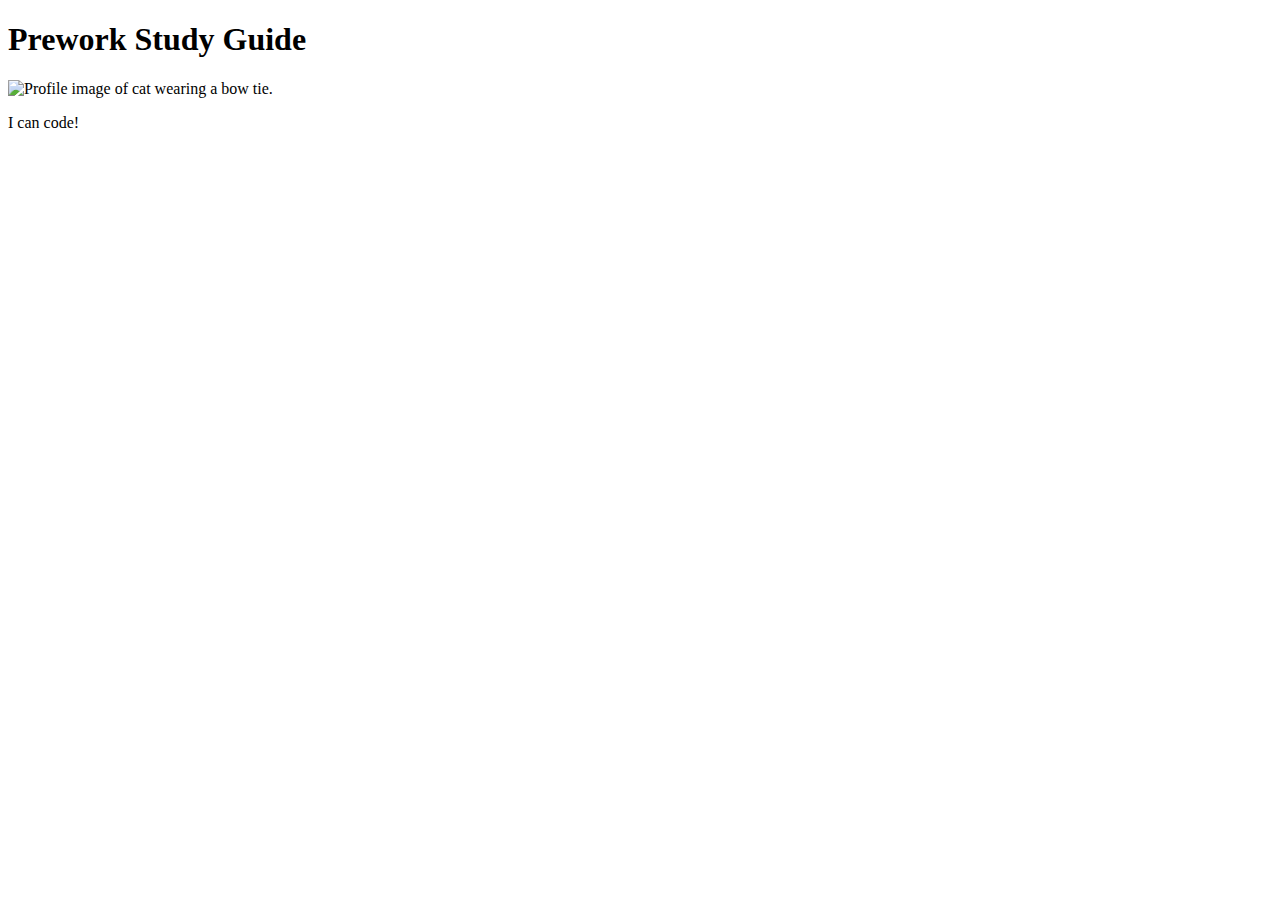
==== assets/index.html @ c6f2c288 "moved index.HTML in to assets" ====
<!DOCTYPE html>
<html lang="en">
  <head>
    <meta charset="UTF-8" />
    <meta http-equiv="X-UA-Compatible" content="IE=edge" />
    <meta name="viewport" content="width=device-width, initial-scale=1.0" />
    <title>Prework Study Guide</title>
  </head>
  <body>
    <header id="header">
      <h1>Prework Study Guide</h1>
      <img src="./assets/bowtie-cat.png" alt="Profile image of cat wearing a bow tie." />
    </header>
    <main>
      <!-- Student code goes here -->
    </main>

    <footer>
      <p>I can code!</p>
    </footer>
  </body>
</html>
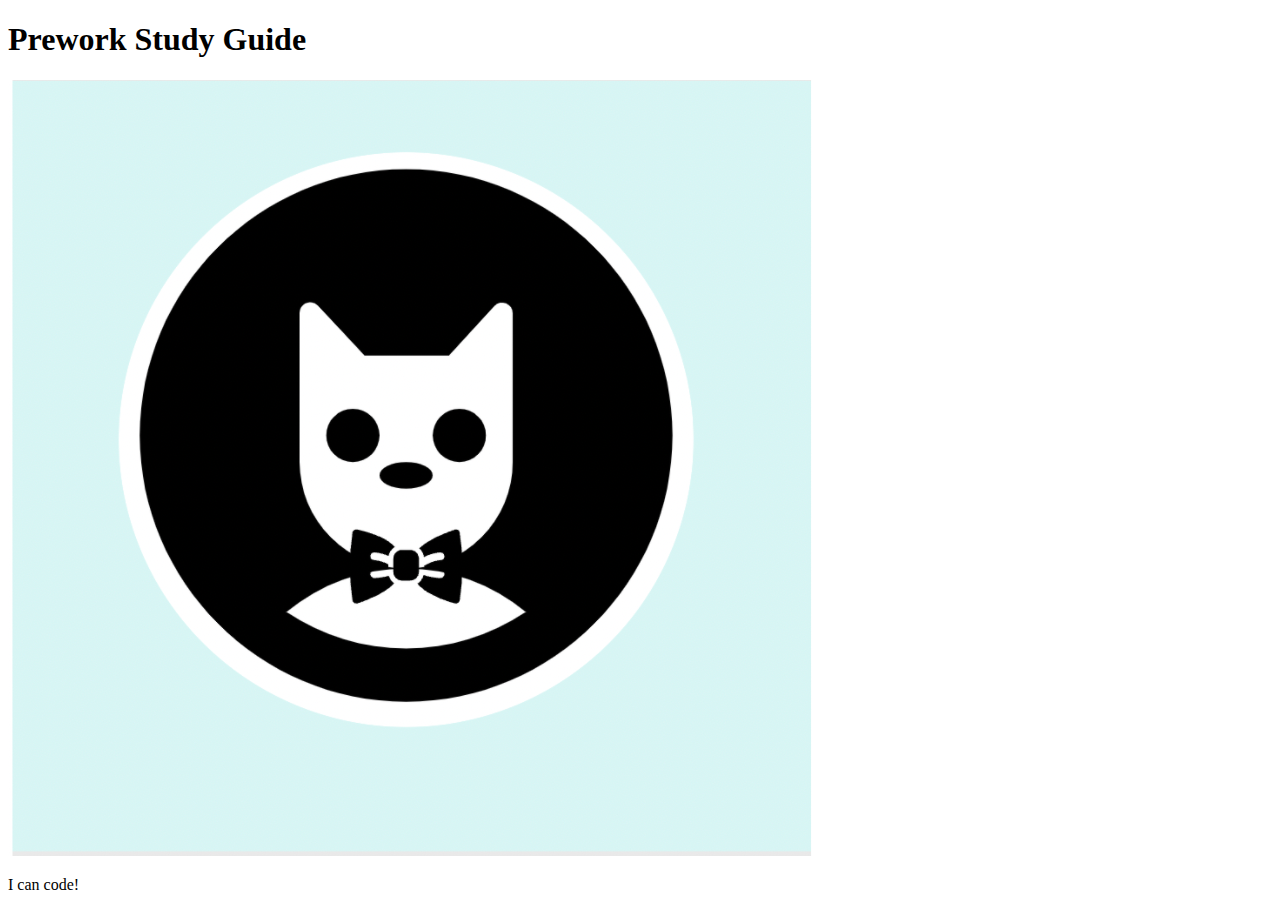
==== commit a97ee0a0: "updated imiage URL" ====
--- a/assets/index.html
+++ b/assets/index.html
@@ -7,9 +7,9 @@
     <title>Prework Study Guide</title>
   </head>
   <body>
-    <header id="header">
+    <header id="top">
       <h1>Prework Study Guide</h1>
-      <img src="./assets/bowtie-cat.png" alt="Profile image of cat wearing a bow tie." />
+      <img src="./bowtie-cat.png" alt="Profile image of cat wearing a bow tie." />
     </header>
     <main>
       <!-- Student code goes here -->
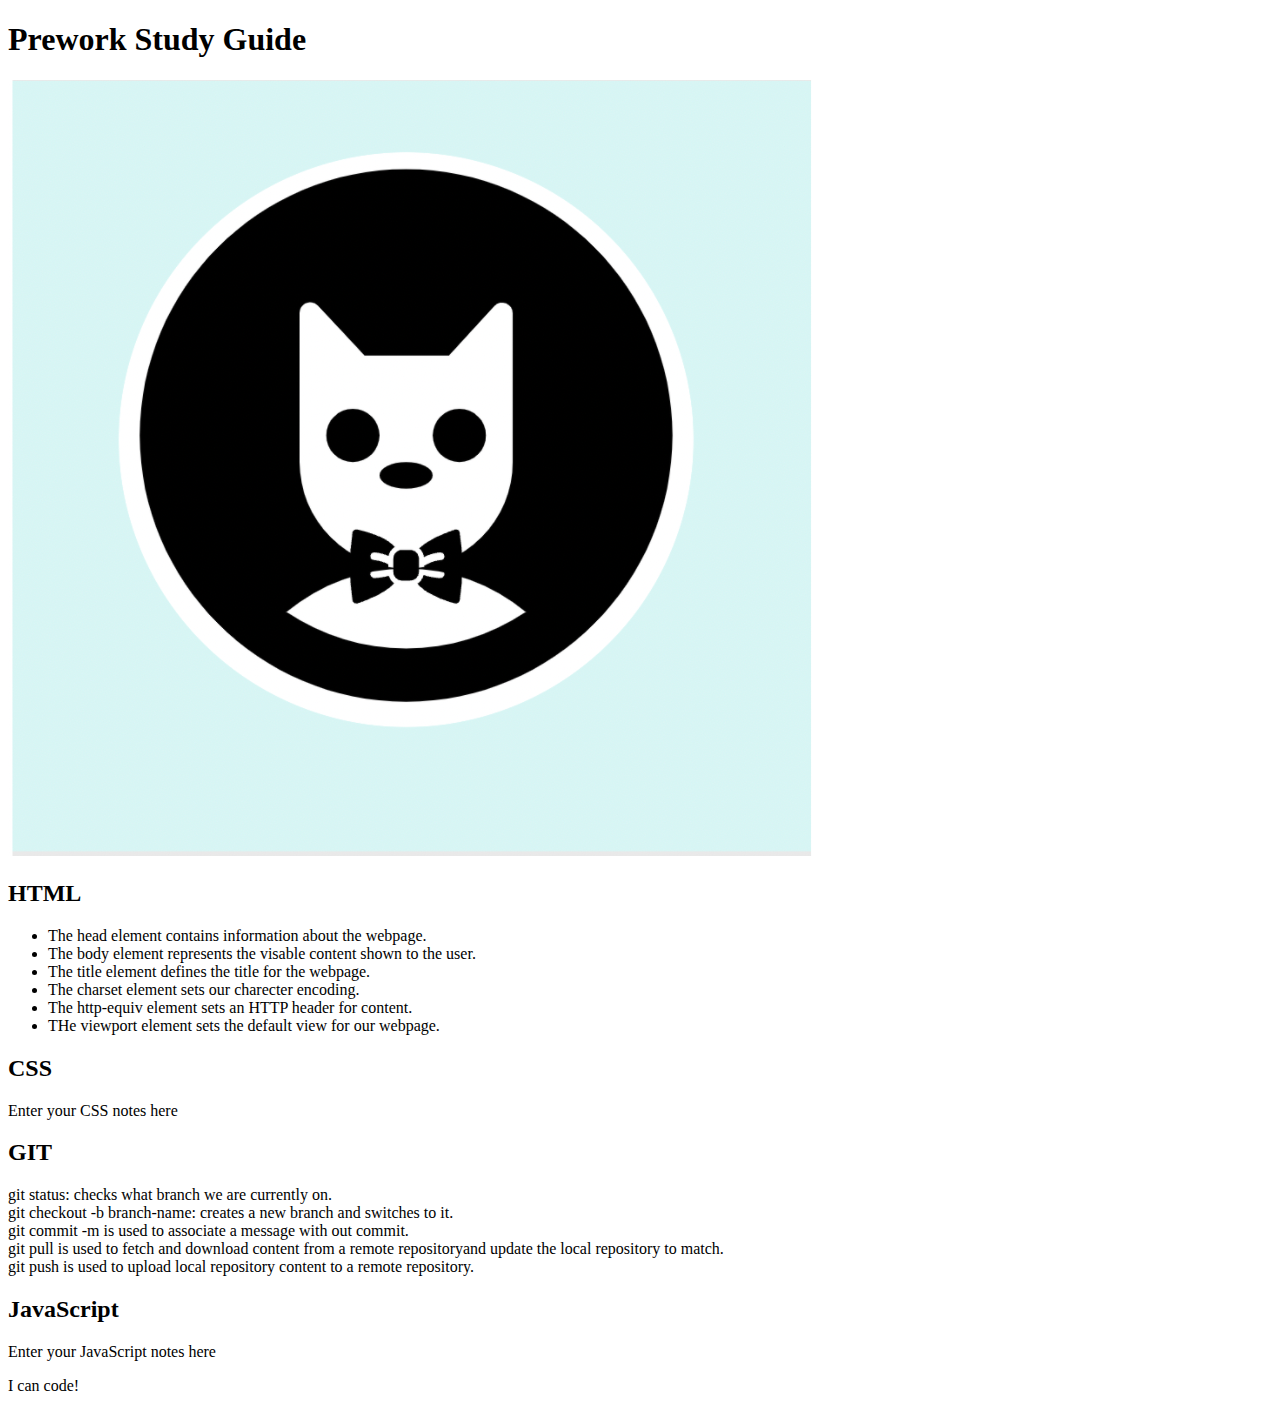
==== commit a65ea1c6: "added code to HTML file" ====
--- a/assets/index.html
+++ b/assets/index.html
@@ -12,7 +12,42 @@
       <img src="./bowtie-cat.png" alt="Profile image of cat wearing a bow tie." />
     </header>
     <main>
-      <!-- Student code goes here -->
+     <section calss="card" id="html section">
+      <h2>HTML</h2>
+      <ul>
+        <li>The head element contains information about the webpage.</li>
+        <li>The body element represents the visable content shown to the user.</li>
+        <li>The title element defines the title for the webpage.</li>
+        <li>The charset element sets our charecter encoding.</li>
+        <li>The http-equiv element sets an HTTP header for content.</li>
+        <li>THe viewport element sets the default view for our webpage.</li>
+        </ul>
+     </section>
+
+    </section class="card" id="css-section">
+    <h2>CSS</h2>
+  </ul>
+  <li>Enter your CSS notes here</li>
+  </ul>
+  </section>
+  
+</section class="card" id="git-section">
+<h2>GIT</h2>
+</ul>
+<li>git status: checks what branch we are currently on.</li>
+<li>git checkout -b branch-name: creates a new branch and switches to it.</li>
+<li>git commit -m is used to associate a message with out commit.</li>
+<li>git pull is used to fetch and download content from a remote repositoryand update the local repository to match.</li>
+<li>git push is used to upload local repository content to a remote repository.</li></ul>
+<section>
+
+</section class="card" id="javascript-section">
+<h2>JavaScript</h2>
+</ul>
+<li>Enter your JavaScript notes here</li>
+</ul>
+</section>
+
     </main>
 
     <footer>
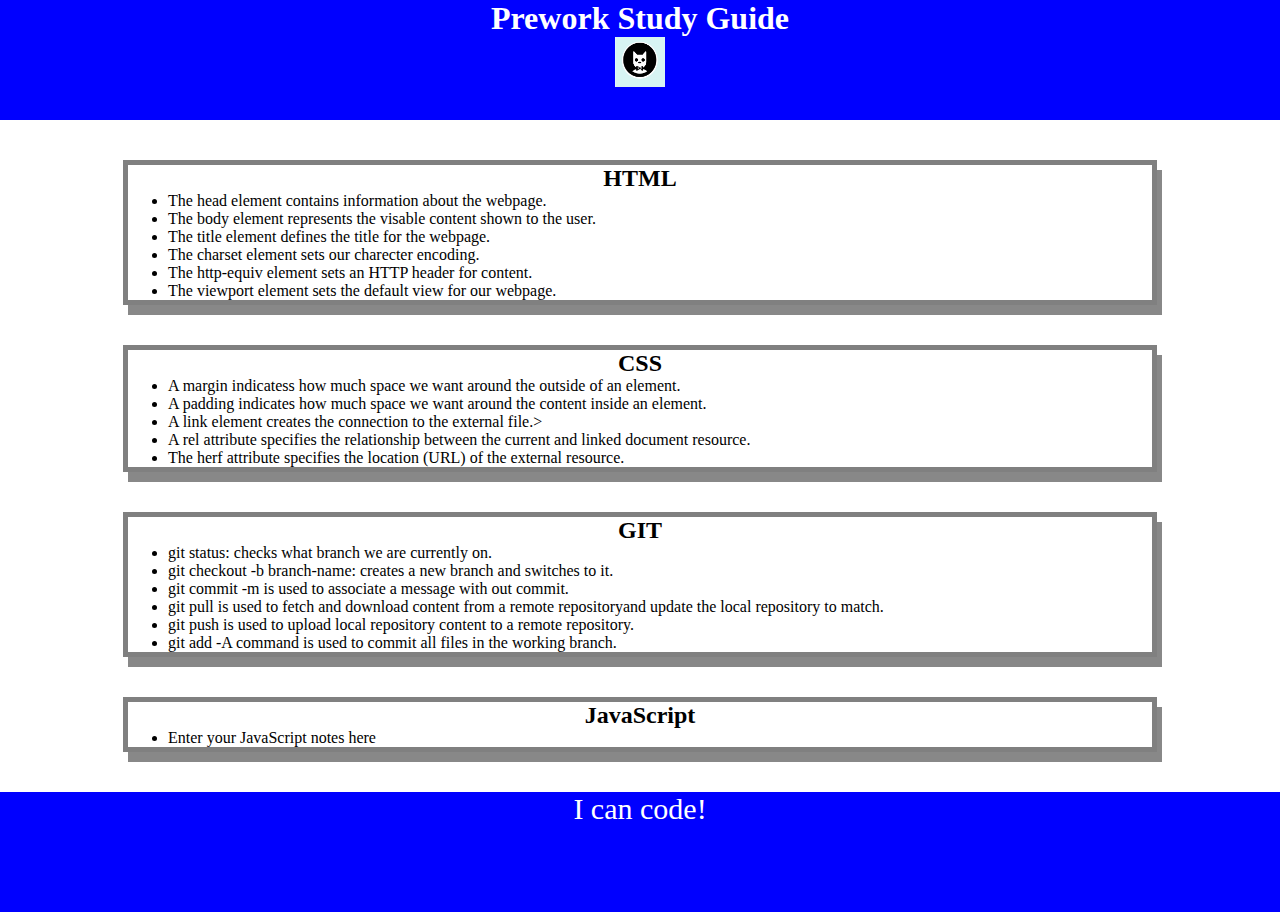
==== commit 31317162: "added CSS to project" ====
--- a/assets/index.html
+++ b/assets/index.html
@@ -4,6 +4,7 @@
     <meta charset="UTF-8" />
     <meta http-equiv="X-UA-Compatible" content="IE=edge" />
     <meta name="viewport" content="width=device-width, initial-scale=1.0" />
+    <link rel="stylesheet" href="./style.css">
     <title>Prework Study Guide</title>
   </head>
   <body>
@@ -12,7 +13,7 @@
       <img src="./bowtie-cat.png" alt="Profile image of cat wearing a bow tie." />
     </header>
     <main>
-     <section calss="card" id="html section">
+     <section class="card" id="html section">
       <h2>HTML</h2>
       <ul>
         <li>The head element contains information about the webpage.</li>
@@ -20,30 +21,36 @@
         <li>The title element defines the title for the webpage.</li>
         <li>The charset element sets our charecter encoding.</li>
         <li>The http-equiv element sets an HTTP header for content.</li>
-        <li>THe viewport element sets the default view for our webpage.</li>
+        <li>The viewport element sets the default view for our webpage.</li>
         </ul>
      </section>
 
-    </section class="card" id="css-section">
+    <section class="card" id="css section">
     <h2>CSS</h2>
-  </ul>
-  <li>Enter your CSS notes here</li>
-  </ul>
+    <ul>
+    <li>A margin indicatess how much space we want around the outside of an element.</li>
+    <li>A padding indicates how much space we want around the content inside an element.</li>
+    <li>A link element creates the connection to the external file.></li>
+    <li>A rel attribute specifies the relationship between the current and linked document resource.</li>
+    <li>The herf attribute specifies the location (URL) of the external resource.</li>
+    </ul>
   </section>
   
-</section class="card" id="git-section">
+<section class="card" id="git section">
 <h2>GIT</h2>
-</ul>
+<ul>
 <li>git status: checks what branch we are currently on.</li>
 <li>git checkout -b branch-name: creates a new branch and switches to it.</li>
 <li>git commit -m is used to associate a message with out commit.</li>
 <li>git pull is used to fetch and download content from a remote repositoryand update the local repository to match.</li>
-<li>git push is used to upload local repository content to a remote repository.</li></ul>
-<section>
+<li>git push is used to upload local repository content to a remote repository.</li>
+<li>git add -A command is used to commit all files in the working branch.</li>
+</ul>
+</section>
 
-</section class="card" id="javascript-section">
+<section class="card" id="javascript section">
 <h2>JavaScript</h2>
-</ul>
+<ul>
 <li>Enter your JavaScript notes here</li>
 </ul>
 </section>
@@ -51,7 +58,7 @@
     </main>
 
     <footer>
-      <p>I can code!</p>
+      <p>I can code! </p>
     </footer>
   </body>
 </html>
--- a/assets/style.css
+++ b/assets/style.css
@@ -0,0 +1,41 @@
+* {
+    margin: 0;
+    padding: 0;
+}
+
+header,
+footer {
+    width: 100%;
+    height: 120px;
+    background-color: blue;
+    color: white;
+}
+
+h1,
+h2 {
+text-align: center;
+}
+
+img {
+    display: block;
+    height: 50px;
+    width: 50px;
+    margin-left: auto;
+    margin-right: auto;
+}
+
+ul {
+    padding-left: 40px;
+    padding-right: 20px;
+}
+
+p {
+    text-align: center;
+    font-size: 30px;
+}
+.card {
+    width: 80%;
+    margin: 40px auto;
+    border: 5px solid gray;
+    box-shadow: 5px 10px #888888;
+}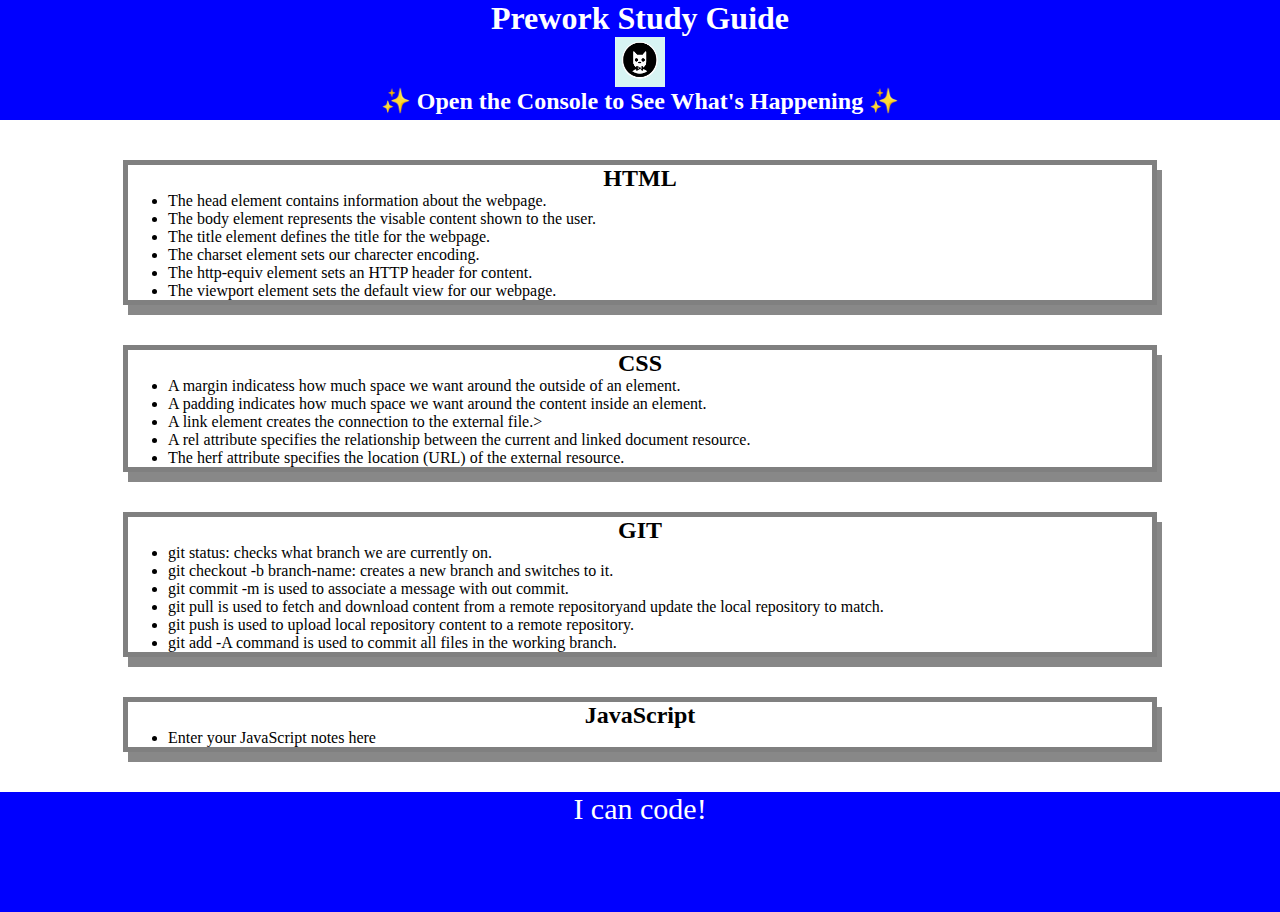
==== commit 740b26a7: "Updated the JavaScript code" ====
--- a/assets/index.html
+++ b/assets/index.html
@@ -11,6 +11,7 @@
     <header id="top">
       <h1>Prework Study Guide</h1>
       <img src="./bowtie-cat.png" alt="Profile image of cat wearing a bow tie." />
+      <h2>✨ Open the Console to See What's Happening ✨</h2>
     </header>
     <main>
      <section class="card" id="html section">
@@ -60,5 +61,6 @@
     <footer>
       <p>I can code! </p>
     </footer>
+    <script src="./script.js"></script>
   </body>
 </html>
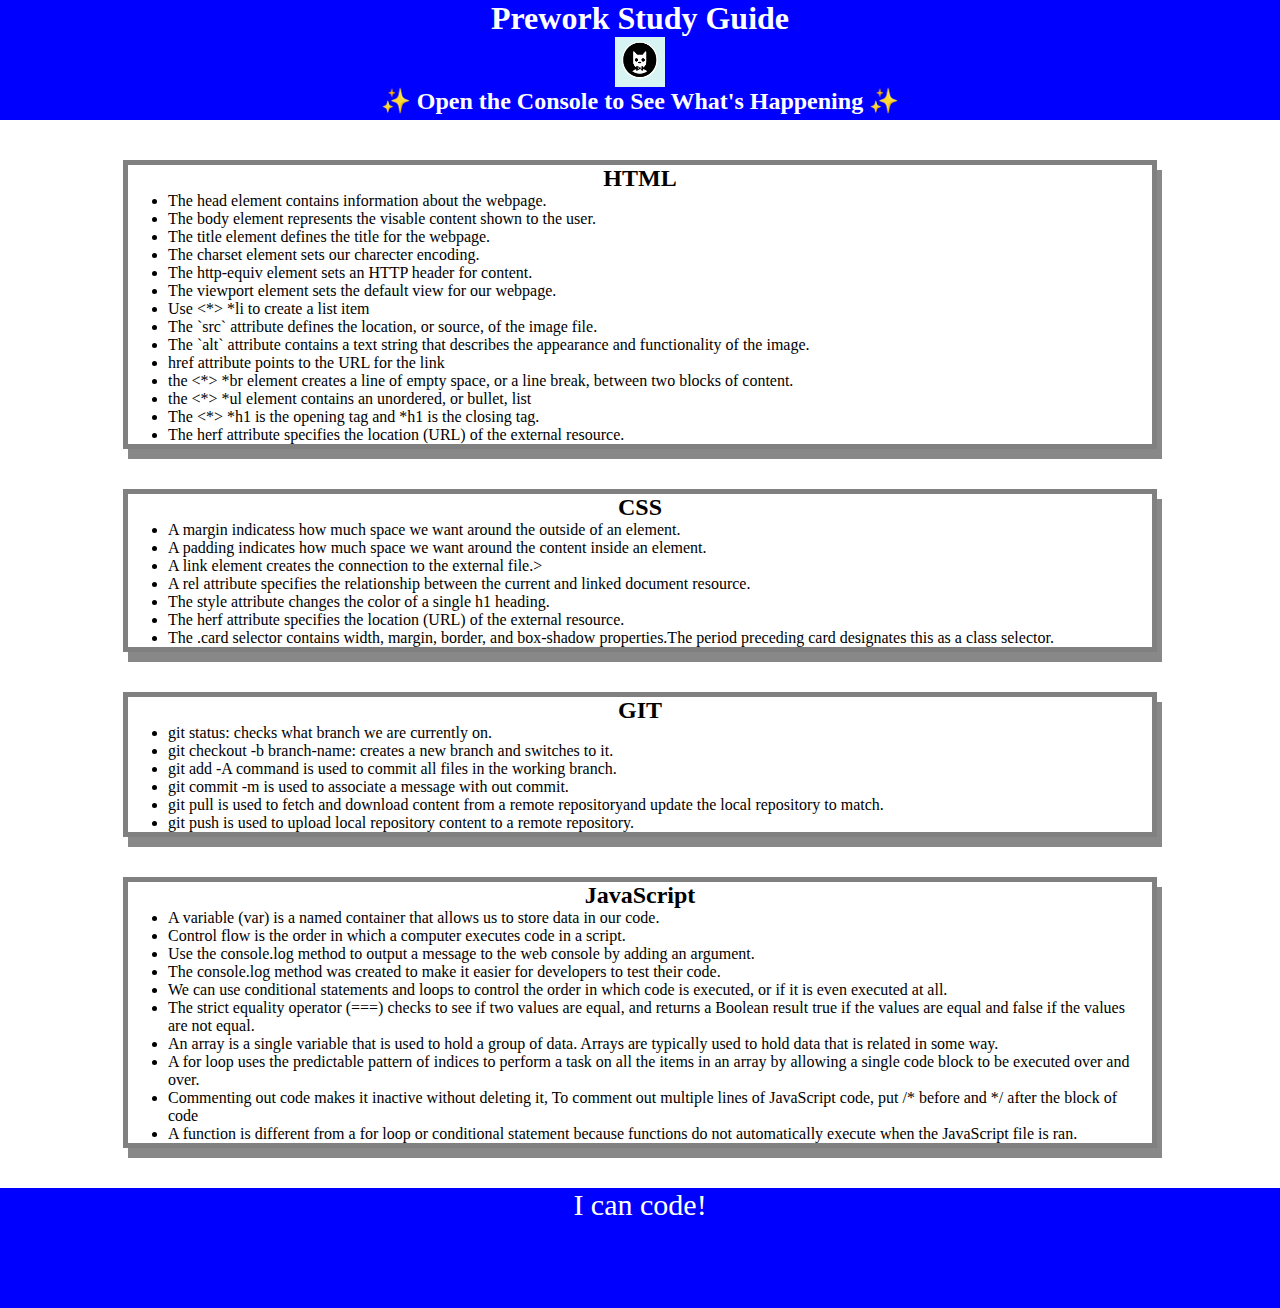
==== commit 1a35a25d: "notes added to prework-study-guide." ====
--- a/assets/index.html
+++ b/assets/index.html
@@ -23,6 +23,14 @@
         <li>The charset element sets our charecter encoding.</li>
         <li>The http-equiv element sets an HTTP header for content.</li>
         <li>The viewport element sets the default view for our webpage.</li>
+        <li>Use <*> *li to create a list item</li>
+        <li>The `src` attribute defines the location, or source, of the image file.</li>
+        <li>The `alt` attribute contains a text string that describes the appearance and functionality of the image.</li>
+        <li>href attribute points to the URL for the link</li>
+        <li>the <*> *br element creates a line of empty space, or a line break, between two blocks of content. </li>
+        <li>the <*> *ul element contains an unordered, or bullet, list</li>
+        <li>The <*> *h1 is the opening tag and </*> *h1 is the closing tag.</li>
+        <li>The herf attribute specifies the location (URL) of the external resource.</li>
         </ul>
      </section>
 
@@ -33,8 +41,10 @@
     <li>A padding indicates how much space we want around the content inside an element.</li>
     <li>A link element creates the connection to the external file.></li>
     <li>A rel attribute specifies the relationship between the current and linked document resource.</li>
+    <li>The style attribute changes the color of a single h1 heading.</li>
     <li>The herf attribute specifies the location (URL) of the external resource.</li>
-    </ul>
+    <li> The .card selector contains width, margin, border, and box-shadow properties.The period preceding card designates this as a class selector.</li>
+  </ul>
   </section>
   
 <section class="card" id="git section">
@@ -42,17 +52,26 @@
 <ul>
 <li>git status: checks what branch we are currently on.</li>
 <li>git checkout -b branch-name: creates a new branch and switches to it.</li>
+<li>git add -A command is used to commit all files in the working branch.</li>
 <li>git commit -m is used to associate a message with out commit.</li>
 <li>git pull is used to fetch and download content from a remote repositoryand update the local repository to match.</li>
 <li>git push is used to upload local repository content to a remote repository.</li>
-<li>git add -A command is used to commit all files in the working branch.</li>
 </ul>
 </section>
 
 <section class="card" id="javascript section">
 <h2>JavaScript</h2>
 <ul>
-<li>Enter your JavaScript notes here</li>
+<li>A variable (var) is a named container that allows us to store data in our code.</li>
+<li>Control flow is the order in which a computer executes code in a script.</li>
+<li>Use the console.log method to output a message to the web console by adding an argument.</li>
+<li>The console.log method was created to make it easier for developers to test their code.</li>
+<li>We can use conditional statements and loops to control the order in which code is executed, or if it is even executed at all.</li>
+<li>The strict equality operator (===) checks to see if two values are equal, and returns a Boolean result true if the values are equal and false if the values are not equal.</li>
+<li>An array is a single variable that is used to hold a group of data. Arrays are typically used to hold data that is related in some way.</li>
+<li>A for loop uses the predictable pattern of indices to perform a task on all the items in an array by allowing a single code block to be executed over and over.</li>
+<li>Commenting out code makes it inactive without deleting it, To comment out multiple lines of JavaScript code, put /* before and */ after the block of code</li>
+<li>A function is different from a for loop or conditional statement because functions do not automatically execute when the JavaScript file is ran.</li>
 </ul>
 </section>
 
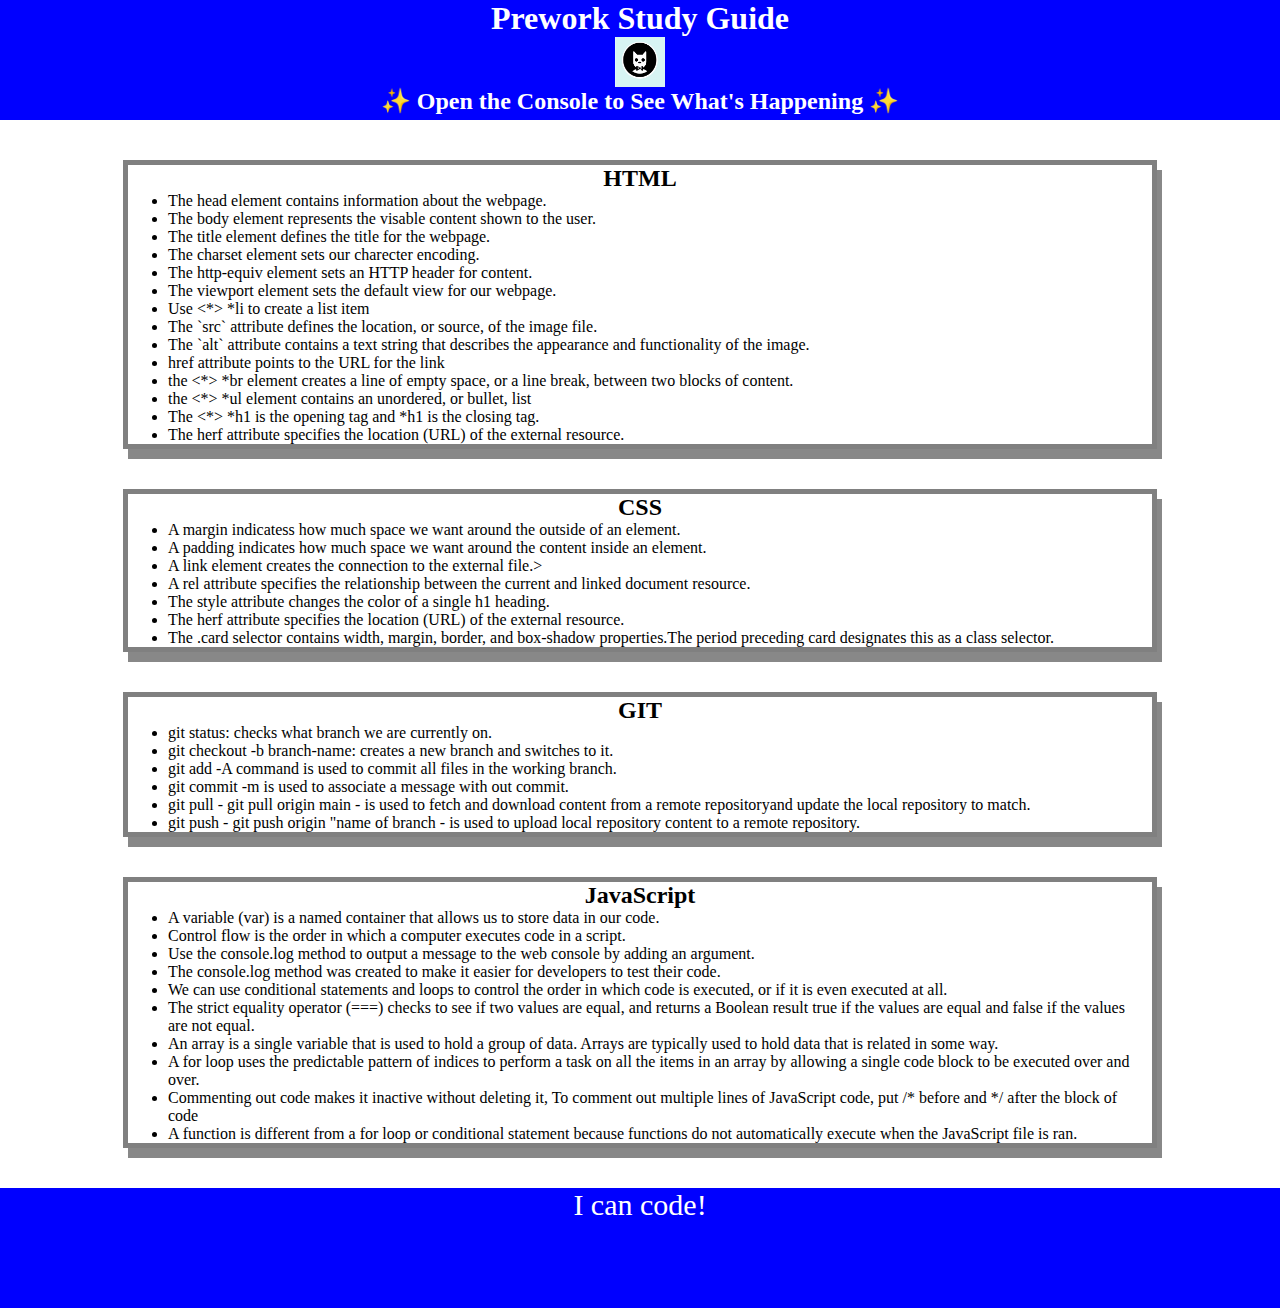
==== commit af81769e: "added notes into README" ====
--- a/assets/index.html
+++ b/assets/index.html
@@ -54,8 +54,8 @@
 <li>git checkout -b branch-name: creates a new branch and switches to it.</li>
 <li>git add -A command is used to commit all files in the working branch.</li>
 <li>git commit -m is used to associate a message with out commit.</li>
-<li>git pull is used to fetch and download content from a remote repositoryand update the local repository to match.</li>
-<li>git push is used to upload local repository content to a remote repository.</li>
+<li>git pull - git pull origin main - is used to fetch and download content from a remote repositoryand update the local repository to match.</li>
+<li>git push - git push origin "name of branch - is used to upload local repository content to a remote repository.</li>
 </ul>
 </section>
 
